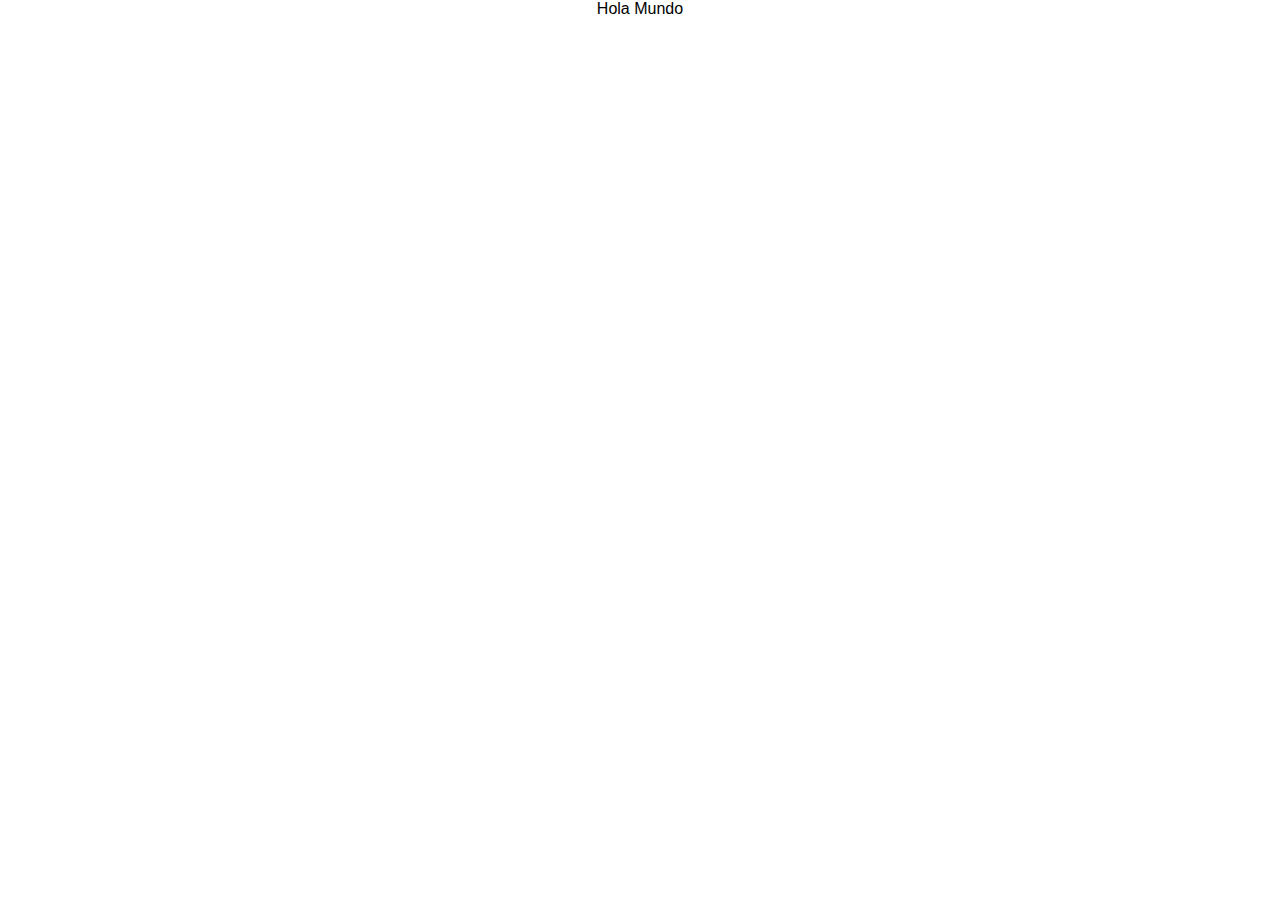
==== docs/index.html @ 18074d8f "Add first commit" ====
<!doctype html><html lang="en"><head><meta charset="utf-8"/><link rel="icon" href="./favicon.ico"/><meta name="viewport" content="width=device-width,initial-scale=1"/><meta name="theme-color" content="#000000"/><meta name="description" content="Web site created using create-react-app"/><script src="https://kit.fontawesome.com/2b5f0495b4.js" crossorigin="anonymous"></script><link rel="apple-touch-icon" href="./logo192.png"/><link rel="manifest" href="./manifest.json"/><title>React App</title><link href="./static/css/main.b37fbff7.chunk.css" rel="stylesheet"></head><body><noscript>You need to enable JavaScript to run this app.</noscript><div id="root"></div><script>!function(e){function r(r){for(var n,l,a=r[0],c=r[1],p=r[2],i=0,s=[];i<a.length;i++)l=a[i],Object.prototype.hasOwnProperty.call(o,l)&&o[l]&&s.push(o[l][0]),o[l]=0;for(n in c)Object.prototype.hasOwnProperty.call(c,n)&&(e[n]=c[n]);for(f&&f(r);s.length;)s.shift()();return u.push.apply(u,p||[]),t()}function t(){for(var e,r=0;r<u.length;r++){for(var t=u[r],n=!0,a=1;a<t.length;a++){var c=t[a];0!==o[c]&&(n=!1)}n&&(u.splice(r--,1),e=l(l.s=t[0]))}return e}var n={},o={1:0},u=[];function l(r){if(n[r])return n[r].exports;var t=n[r]={i:r,l:!1,exports:{}};return e[r].call(t.exports,t,t.exports,l),t.l=!0,t.exports}l.m=e,l.c=n,l.d=function(e,r,t){l.o(e,r)||Object.defineProperty(e,r,{enumerable:!0,get:t})},l.r=function(e){"undefined"!=typeof Symbol&&Symbol.toStringTag&&Object.defineProperty(e,Symbol.toStringTag,{value:"Module"}),Object.defineProperty(e,"__esModule",{value:!0})},l.t=function(e,r){if(1&r&&(e=l(e)),8&r)return e;if(4&r&&"object"==typeof e&&e&&e.__esModule)return e;var t=Object.create(null);if(l.r(t),Object.defineProperty(t,"default",{enumerable:!0,value:e}),2&r&&"string"!=typeof e)for(var n in e)l.d(t,n,function(r){return e[r]}.bind(null,n));return t},l.n=function(e){var r=e&&e.__esModule?function(){return e.default}:function(){return e};return l.d(r,"a",r),r},l.o=function(e,r){return Object.prototype.hasOwnProperty.call(e,r)},l.p="./";var a=this["webpackJsonpmy-react-project"]=this["webpackJsonpmy-react-project"]||[],c=a.push.bind(a);a.push=r,a=a.slice();for(var p=0;p<a.length;p++)r(a[p]);var f=c;t()}([])</script><script src="./static/js/2.54e0662d.chunk.js"></script><script src="./static/js/main.c5ad5a80.chunk.js"></script></body></html>
---- docs/static/css/main.b37fbff7.chunk.css ----
*{margin:0;padding:0;box-sizing:border-box}.App{text-align:center}body{margin:0;font-family:-apple-system,BlinkMacSystemFont,"Segoe UI","Roboto","Oxygen","Ubuntu","Cantarell","Fira Sans","Droid Sans","Helvetica Neue",sans-serif;-webkit-font-smoothing:antialiased;-moz-osx-font-smoothing:grayscale}code{font-family:source-code-pro,Menlo,Monaco,Consolas,"Courier New",monospace}
/*# sourceMappingURL=main.b37fbff7.chunk.css.map */
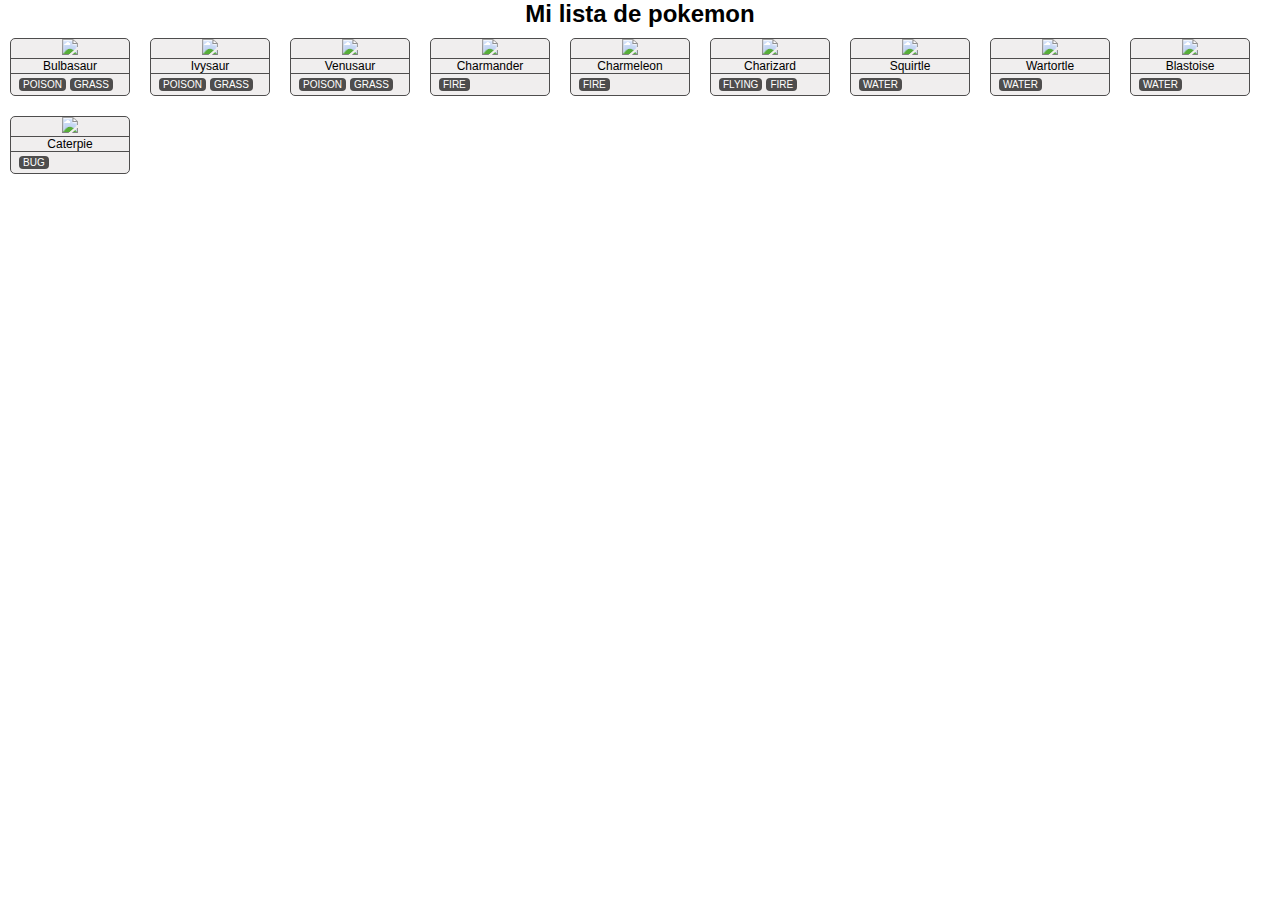
==== commit b8046f6d: "Add min-width and basic scss" ====
--- a/docs/index.html
+++ b/docs/index.html
@@ -1 +1 @@
-<!doctype html><html lang="en"><head><meta charset="utf-8"/><link rel="icon" href="./favicon.ico"/><meta name="viewport" content="width=device-width,initial-scale=1"/><meta name="theme-color" content="#000000"/><meta name="description" content="Web site created using create-react-app"/><script src="https://kit.fontawesome.com/2b5f0495b4.js" crossorigin="anonymous"></script><link rel="apple-touch-icon" href="./logo192.png"/><link rel="manifest" href="./manifest.json"/><title>React App</title><link href="./static/css/main.b37fbff7.chunk.css" rel="stylesheet"></head><body><noscript>You need to enable JavaScript to run this app.</noscript><div id="root"></div><script>!function(e){function r(r){for(var n,l,a=r[0],c=r[1],p=r[2],i=0,s=[];i<a.length;i++)l=a[i],Object.prototype.hasOwnProperty.call(o,l)&&o[l]&&s.push(o[l][0]),o[l]=0;for(n in c)Object.prototype.hasOwnProperty.call(c,n)&&(e[n]=c[n]);for(f&&f(r);s.length;)s.shift()();return u.push.apply(u,p||[]),t()}function t(){for(var e,r=0;r<u.length;r++){for(var t=u[r],n=!0,a=1;a<t.length;a++){var c=t[a];0!==o[c]&&(n=!1)}n&&(u.splice(r--,1),e=l(l.s=t[0]))}return e}var n={},o={1:0},u=[];function l(r){if(n[r])return n[r].exports;var t=n[r]={i:r,l:!1,exports:{}};return e[r].call(t.exports,t,t.exports,l),t.l=!0,t.exports}l.m=e,l.c=n,l.d=function(e,r,t){l.o(e,r)||Object.defineProperty(e,r,{enumerable:!0,get:t})},l.r=function(e){"undefined"!=typeof Symbol&&Symbol.toStringTag&&Object.defineProperty(e,Symbol.toStringTag,{value:"Module"}),Object.defineProperty(e,"__esModule",{value:!0})},l.t=function(e,r){if(1&r&&(e=l(e)),8&r)return e;if(4&r&&"object"==typeof e&&e&&e.__esModule)return e;var t=Object.create(null);if(l.r(t),Object.defineProperty(t,"default",{enumerable:!0,value:e}),2&r&&"string"!=typeof e)for(var n in e)l.d(t,n,function(r){return e[r]}.bind(null,n));return t},l.n=function(e){var r=e&&e.__esModule?function(){return e.default}:function(){return e};return l.d(r,"a",r),r},l.o=function(e,r){return Object.prototype.hasOwnProperty.call(e,r)},l.p="./";var a=this["webpackJsonpmy-react-project"]=this["webpackJsonpmy-react-project"]||[],c=a.push.bind(a);a.push=r,a=a.slice();for(var p=0;p<a.length;p++)r(a[p]);var f=c;t()}([])</script><script src="./static/js/2.54e0662d.chunk.js"></script><script src="./static/js/main.c5ad5a80.chunk.js"></script></body></html>+<!doctype html><html lang="en"><head><meta charset="utf-8"/><link rel="icon" href="./favicon.ico"/><meta name="viewport" content="width=device-width,initial-scale=1"/><meta name="theme-color" content="#000000"/><meta name="description" content="Web site created using create-react-app"/><link rel="apple-touch-icon" href="./logo192.png"/><link rel="manifest" href="./manifest.json"/><title>React App</title><link href="./static/css/main.a1beeb7a.chunk.css" rel="stylesheet"></head><body><noscript>You need to enable JavaScript to run this app.</noscript><div id="root"></div><script>!function(e){function r(r){for(var n,l,a=r[0],c=r[1],p=r[2],i=0,s=[];i<a.length;i++)l=a[i],Object.prototype.hasOwnProperty.call(o,l)&&o[l]&&s.push(o[l][0]),o[l]=0;for(n in c)Object.prototype.hasOwnProperty.call(c,n)&&(e[n]=c[n]);for(f&&f(r);s.length;)s.shift()();return u.push.apply(u,p||[]),t()}function t(){for(var e,r=0;r<u.length;r++){for(var t=u[r],n=!0,a=1;a<t.length;a++){var c=t[a];0!==o[c]&&(n=!1)}n&&(u.splice(r--,1),e=l(l.s=t[0]))}return e}var n={},o={1:0},u=[];function l(r){if(n[r])return n[r].exports;var t=n[r]={i:r,l:!1,exports:{}};return e[r].call(t.exports,t,t.exports,l),t.l=!0,t.exports}l.m=e,l.c=n,l.d=function(e,r,t){l.o(e,r)||Object.defineProperty(e,r,{enumerable:!0,get:t})},l.r=function(e){"undefined"!=typeof Symbol&&Symbol.toStringTag&&Object.defineProperty(e,Symbol.toStringTag,{value:"Module"}),Object.defineProperty(e,"__esModule",{value:!0})},l.t=function(e,r){if(1&r&&(e=l(e)),8&r)return e;if(4&r&&"object"==typeof e&&e&&e.__esModule)return e;var t=Object.create(null);if(l.r(t),Object.defineProperty(t,"default",{enumerable:!0,value:e}),2&r&&"string"!=typeof e)for(var n in e)l.d(t,n,function(r){return e[r]}.bind(null,n));return t},l.n=function(e){var r=e&&e.__esModule?function(){return e.default}:function(){return e};return l.d(r,"a",r),r},l.o=function(e,r){return Object.prototype.hasOwnProperty.call(e,r)},l.p="./";var a=this["webpackJsonpmy-react-project"]=this["webpackJsonpmy-react-project"]||[],c=a.push.bind(a);a.push=r,a=a.slice();for(var p=0;p<a.length;p++)r(a[p]);var f=c;t()}([])</script><script src="./static/js/2.16224438.chunk.js"></script><script src="./static/js/main.4ea86e1c.chunk.js"></script></body></html>--- a/docs/static/css/main.a1beeb7a.chunk.css
+++ b/docs/static/css/main.a1beeb7a.chunk.css
@@ -0,0 +1,2 @@
+*{margin:0;padding:0;box-sizing:border-box;list-style:none}.App{text-align:center;font-family:Verdana,Geneva,Tahoma,sans-serif;font-size:12px}.list{display:flex;flex-direction:row;flex-wrap:wrap}.card{background-color:#f0eeee;border:1px solid #4e4d4d;border-radius:5px;margin:10px;min-width:120px}.card__name{text-transform:capitalize}.card__name,.card__types{border-top:1px solid #4e4d4d}.card__types{text-transform:uppercase;font-size:10px;display:flex;flex-direction:row;padding:4px}.card__types--item{background-color:#4e4d4d;color:#fff;border-radius:4px;padding:1px 4px;margin-left:4px}
+/*# sourceMappingURL=main.a1beeb7a.chunk.css.map */